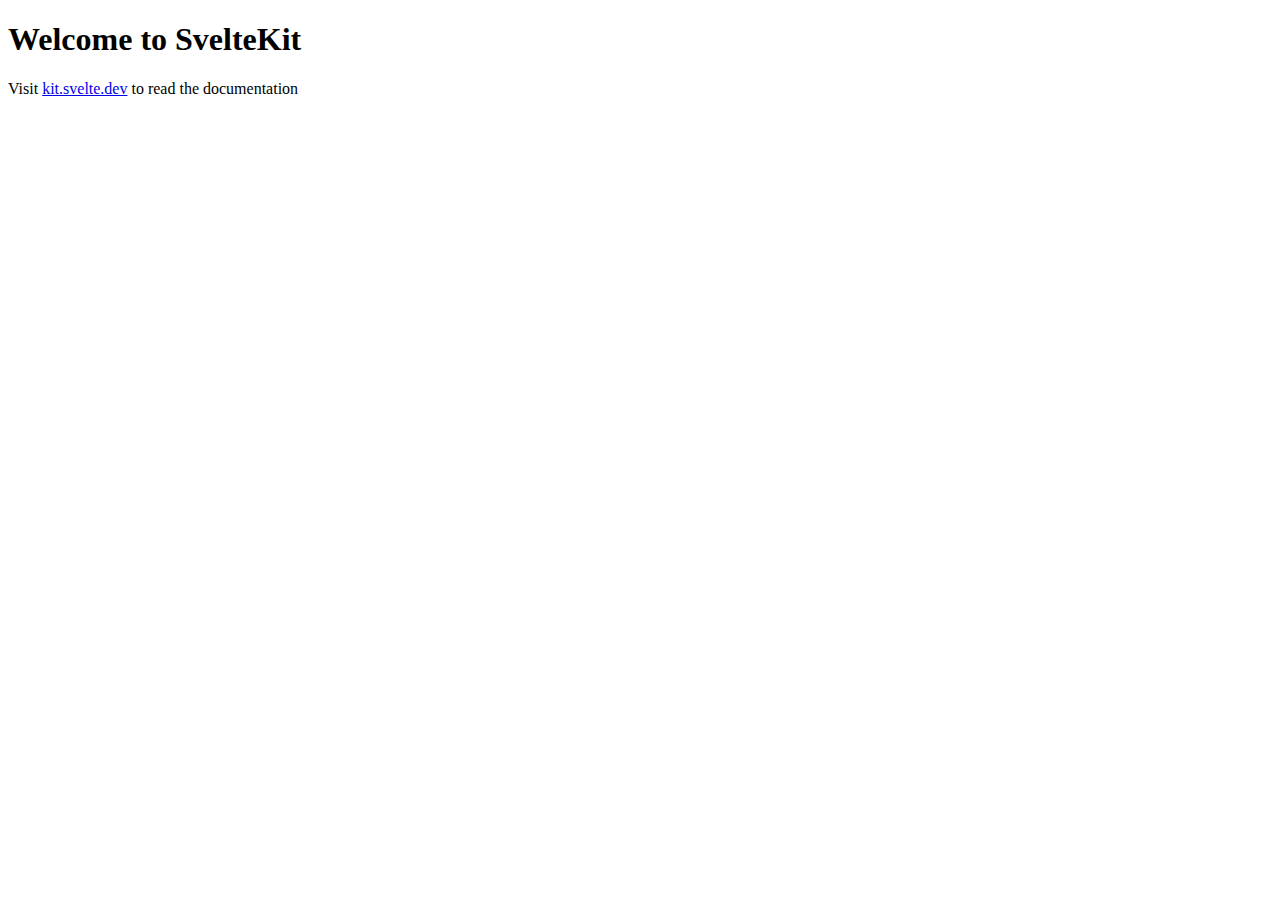
==== index.html @ 487057b3 "Add files via upload" ====
<!DOCTYPE html>
<html lang="en">
	<head>
		<meta charset="utf-8" />
		<link rel="icon" href="./favicon.png" />
		<meta name="viewport" content="width=device-width" />
		<meta http-equiv="content-security-policy" content="">
		<link rel="modulepreload" href="./_app/immutable/entry/start.df058509.js">
		<link rel="modulepreload" href="./_app/immutable/chunks/index.e8d42111.js">
		<link rel="modulepreload" href="./_app/immutable/chunks/singletons.16780058.js">
		<link rel="modulepreload" href="./_app/immutable/entry/app.ef894a2b.js">
		<link rel="modulepreload" href="./_app/immutable/chunks/0.db545f18.js">
		<link rel="modulepreload" href="./_app/immutable/chunks/2.4c74d2c5.js">
	</head>
	<body data-sveltekit-preload-data="hover">
		<div style="display: contents">


<h1>Welcome to SvelteKit</h1>
<p>Visit <a href="https://kit.svelte.dev">kit.svelte.dev</a> to read the documentation</p>


			
			<script>
				{
					__sveltekit_vrzy0s = {
						base: new URL(".", location).pathname.slice(0, -1),
						env: {}
					};

					const element = document.currentScript.parentElement;

					const data = [null,null];

					Promise.all([
						import("./_app/immutable/entry/start.df058509.js"),
						import("./_app/immutable/entry/app.ef894a2b.js")
					]).then(([kit, app]) => {
						kit.start(app, element, {
							node_ids: [0, 2],
							data,
							form: null,
							error: null
						});
					});
				}
			</script>
		</div>
	</body>
</html>
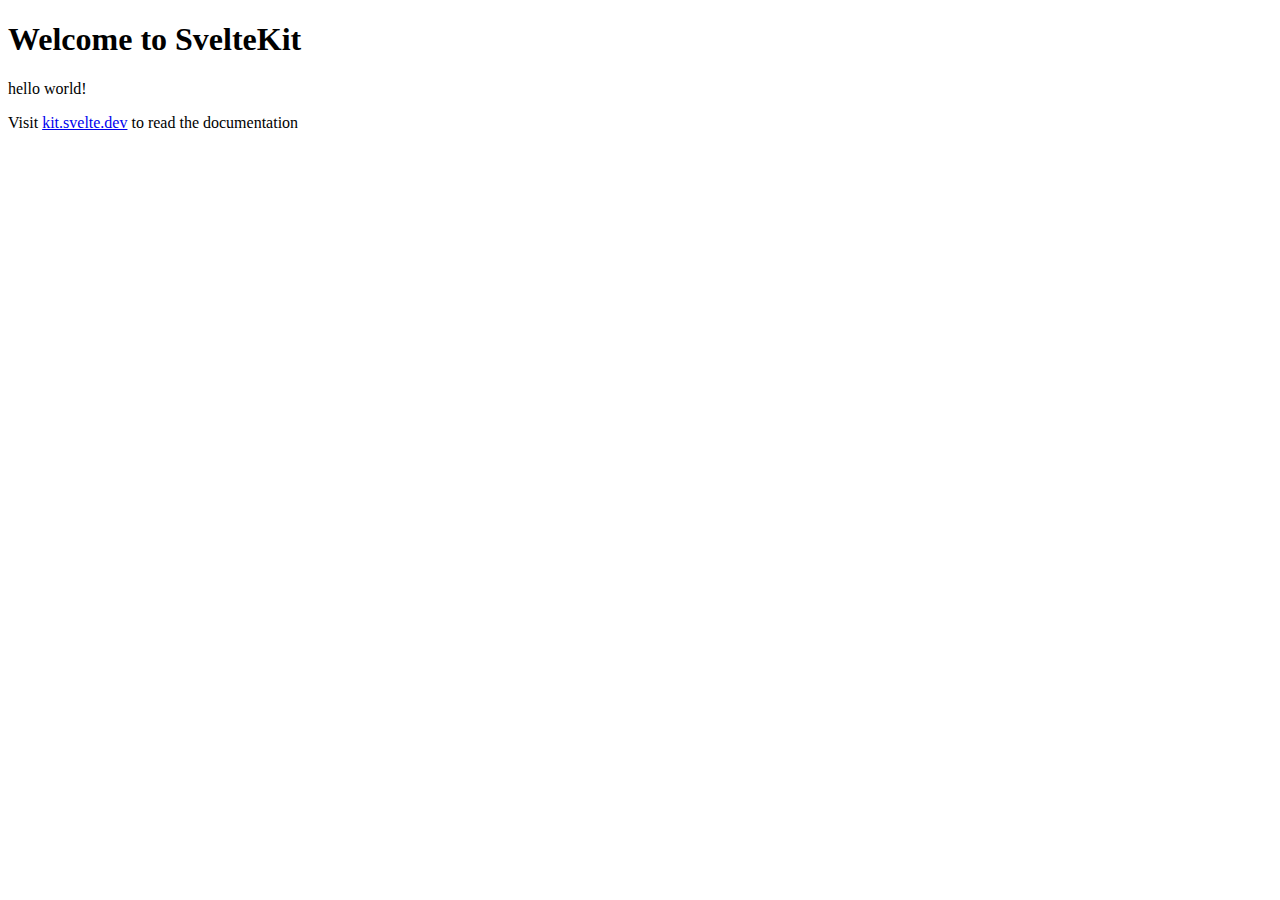
==== commit 19d52f28: "Add files via upload" ====
--- a/index.html
+++ b/index.html
@@ -5,25 +5,26 @@
 		<link rel="icon" href="./favicon.png" />
 		<meta name="viewport" content="width=device-width" />
 		<meta http-equiv="content-security-policy" content="">
-		<link rel="modulepreload" href="./_app/immutable/entry/start.df058509.js">
+		<link rel="modulepreload" href="./_app/immutable/entry/start.a32231b5.js">
 		<link rel="modulepreload" href="./_app/immutable/chunks/index.e8d42111.js">
-		<link rel="modulepreload" href="./_app/immutable/chunks/singletons.16780058.js">
-		<link rel="modulepreload" href="./_app/immutable/entry/app.ef894a2b.js">
+		<link rel="modulepreload" href="./_app/immutable/chunks/singletons.076ee777.js">
+		<link rel="modulepreload" href="./_app/immutable/entry/app.a260fdcb.js">
 		<link rel="modulepreload" href="./_app/immutable/chunks/0.db545f18.js">
-		<link rel="modulepreload" href="./_app/immutable/chunks/2.4c74d2c5.js">
+		<link rel="modulepreload" href="./_app/immutable/chunks/2.b5595795.js">
 	</head>
 	<body data-sveltekit-preload-data="hover">
 		<div style="display: contents">
 
 
 <h1>Welcome to SvelteKit</h1>
+<p>hello world!</p>
 <p>Visit <a href="https://kit.svelte.dev">kit.svelte.dev</a> to read the documentation</p>
 
 
 			
 			<script>
 				{
-					__sveltekit_vrzy0s = {
+					__sveltekit_6aho39 = {
 						base: new URL(".", location).pathname.slice(0, -1),
 						env: {}
 					};
@@ -33,8 +34,8 @@
 					const data = [null,null];
 
 					Promise.all([
-						import("./_app/immutable/entry/start.df058509.js"),
-						import("./_app/immutable/entry/app.ef894a2b.js")
+						import("./_app/immutable/entry/start.a32231b5.js"),
+						import("./_app/immutable/entry/app.a260fdcb.js")
 					]).then(([kit, app]) => {
 						kit.start(app, element, {
 							node_ids: [0, 2],
